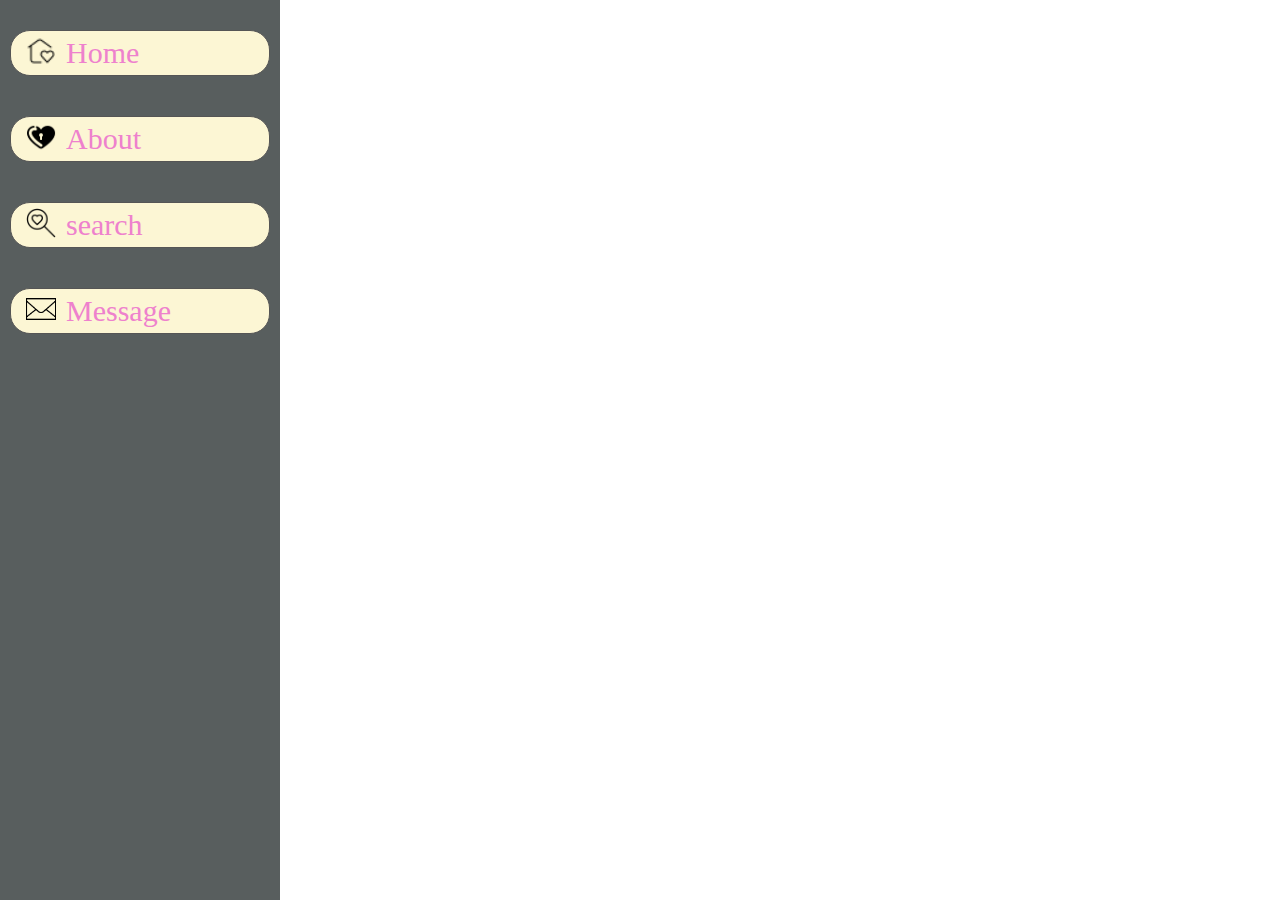
==== index.html @ 78648e27 "index page added" ====
<!DOCTYPE html>
<html lang="en">

<head>
    <meta charset="UTF-8">
    <meta name="viewport" content="width=device-width, initial-scale=1.0">
    <title>Sidebar</title>
    <style>
        .body {
    font-family: Arial, sans-serif;
    margin: 0;
}


.sidebar {
    width: 280px;
    height: 100vh;
    background-color:rgb(24, 25, 25);
    color: white;
    padding-top: 20px;
    position: fixed;

    text-align: center;
    margin-bottom: 20px;
    font: bold;
}



.nav-list {
    display: flex;
    padding: 5px;
    background-color: rgb(252, 246, 212);;
    color: white;
    text-decoration: none;
    border: 1px solid #555;
    margin: 10px;
    text-align: center;
    border-radius: 20px;
    
}



.menu-item {
    height: 30px;
    width: 30px;
    margin-left: 10px;
    align-self: auto;

}

.menu-text {
    font-size: 30px;
    font-family: 'Times New Roman', Times, serif;
    color: rgb(238, 129, 205);
    align-items: center;
    margin-left: 10px;
    
}

.content {
    flex-grow: 1;
    padding: 20px;
    margin-left: 275px;
    width: 100%;
}






.body {
    font-family: Arial, sans-serif;
    margin: 0;
}


.sidebar {
    width: 280px;
    height: 1000px;
    background-color:rgb(88, 94, 94);
    color: white;
    padding-top: 20px;
    position: fixed;

    text-align: center;
    margin-bottom: 20px;
    font: bold;
}





.content {
    flex-grow: 1;
    padding: 20px;
    margin-left: 275px;
    width: 100%;
    height: 100%;
    
}


/* Media Queries */

/* Mobile Devices (up to 800px) */
@media (max-width: 800px) {
    .sidebar {
        width: 100%;
        height: auto;
        position: relative;
    }

    .content {
        margin-left: 0;
        padding: 10px;
    }
    .container {
        height: 700px;
    }
   



    
}

/* Tablets (768px to 1024px) */
@media (min-width: 225.556px) and (max-hight: 356.667px) 
    {
    .sidebar {
        width: 700pxpx;
    }

    .content {
        margin-left: 210px;
    }
    .container {
        height: 700px;
    }
    
}

/* Desktops (1025px and up) */
@media (min-width: 1025px) {
    .sidebar {
        width: 280px;
    }

    .content {
        margin-left: 290px;
    }
    
    
}
    </style>
</head>

<body class="body">

    
    <div class="container">
        <div class="sidebar">
            
            <div class="nav-list">
                <img src="./img/home.png" class="menu-item" />
                <span class="menu-text">Home</span>
            </div>
            <div class="sidebar">
            
                <div class="nav-list">
                    <img src="./img/about.png" class="menu-item"/>
                    <span class="menu-text">About</span>
                </div>
                <div class="sidebar">
            
                    <div class="nav-list ">
                        <img src="./img/search.png" class="menu-item"/>
                        <span class="menu-text">search</span>
                    </div>
                    <div class="sidebar">
            
                        <div class="nav-list ">
                            <img src="./img/message.png" class="menu-item"/>
                            <span class="menu-text">Message</span>
                        </div>
        </div>

                
       
        </div>
    </div>
</body>

</html>
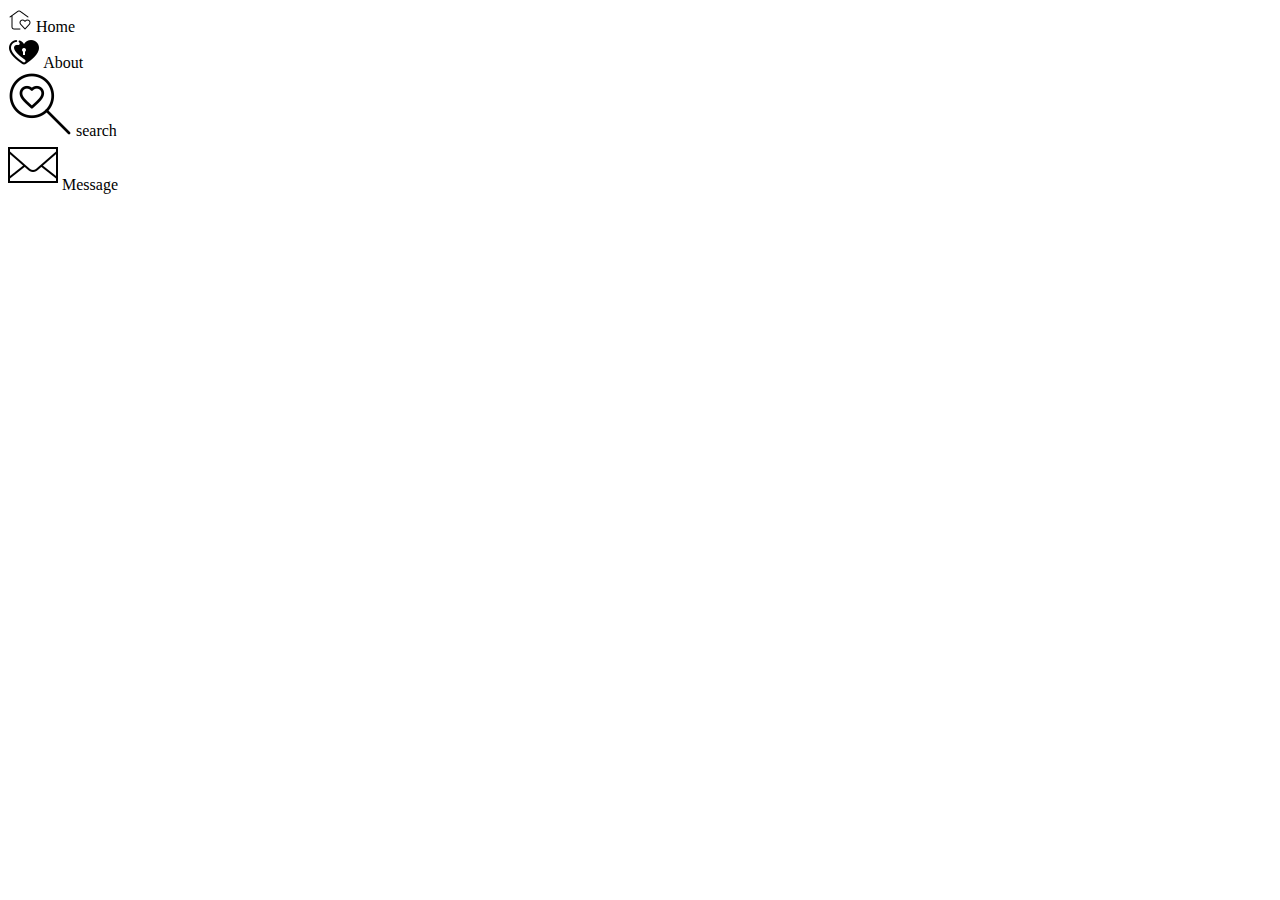
==== commit 6d0ec310: "added some changes" ====
--- a/index.html
+++ b/index.html
@@ -5,158 +5,7 @@
     <meta charset="UTF-8">
     <meta name="viewport" content="width=device-width, initial-scale=1.0">
     <title>Sidebar</title>
-    <style>
-        .body {
-    font-family: Arial, sans-serif;
-    margin: 0;
-}
-
-
-.sidebar {
-    width: 280px;
-    height: 100vh;
-    background-color:rgb(24, 25, 25);
-    color: white;
-    padding-top: 20px;
-    position: fixed;
-
-    text-align: center;
-    margin-bottom: 20px;
-    font: bold;
-}
-
-
-
-.nav-list {
-    display: flex;
-    padding: 5px;
-    background-color: rgb(252, 246, 212);;
-    color: white;
-    text-decoration: none;
-    border: 1px solid #555;
-    margin: 10px;
-    text-align: center;
-    border-radius: 20px;
-    
-}
-
-
-
-.menu-item {
-    height: 30px;
-    width: 30px;
-    margin-left: 10px;
-    align-self: auto;
-
-}
-
-.menu-text {
-    font-size: 30px;
-    font-family: 'Times New Roman', Times, serif;
-    color: rgb(238, 129, 205);
-    align-items: center;
-    margin-left: 10px;
-    
-}
-
-.content {
-    flex-grow: 1;
-    padding: 20px;
-    margin-left: 275px;
-    width: 100%;
-}
-
-
-
-
-
-
-.body {
-    font-family: Arial, sans-serif;
-    margin: 0;
-}
-
-
-.sidebar {
-    width: 280px;
-    height: 1000px;
-    background-color:rgb(88, 94, 94);
-    color: white;
-    padding-top: 20px;
-    position: fixed;
-
-    text-align: center;
-    margin-bottom: 20px;
-    font: bold;
-}
-
-
-
-
-
-.content {
-    flex-grow: 1;
-    padding: 20px;
-    margin-left: 275px;
-    width: 100%;
-    height: 100%;
-    
-}
-
-
-/* Media Queries */
-
-/* Mobile Devices (up to 800px) */
-@media (max-width: 800px) {
-    .sidebar {
-        width: 100%;
-        height: auto;
-        position: relative;
-    }
-
-    .content {
-        margin-left: 0;
-        padding: 10px;
-    }
-    .container {
-        height: 700px;
-    }
-   
-
-
-
-    
-}
-
-/* Tablets (768px to 1024px) */
-@media (min-width: 225.556px) and (max-hight: 356.667px) 
-    {
-    .sidebar {
-        width: 700pxpx;
-    }
-
-    .content {
-        margin-left: 210px;
-    }
-    .container {
-        height: 700px;
-    }
-    
-}
-
-/* Desktops (1025px and up) */
-@media (min-width: 1025px) {
-    .sidebar {
-        width: 280px;
-    }
-
-    .content {
-        margin-left: 290px;
-    }
-    
-    
-}
-    </style>
+    <link rel="stylesheet" href="style.css">
 </head>
 
 <body class="body">
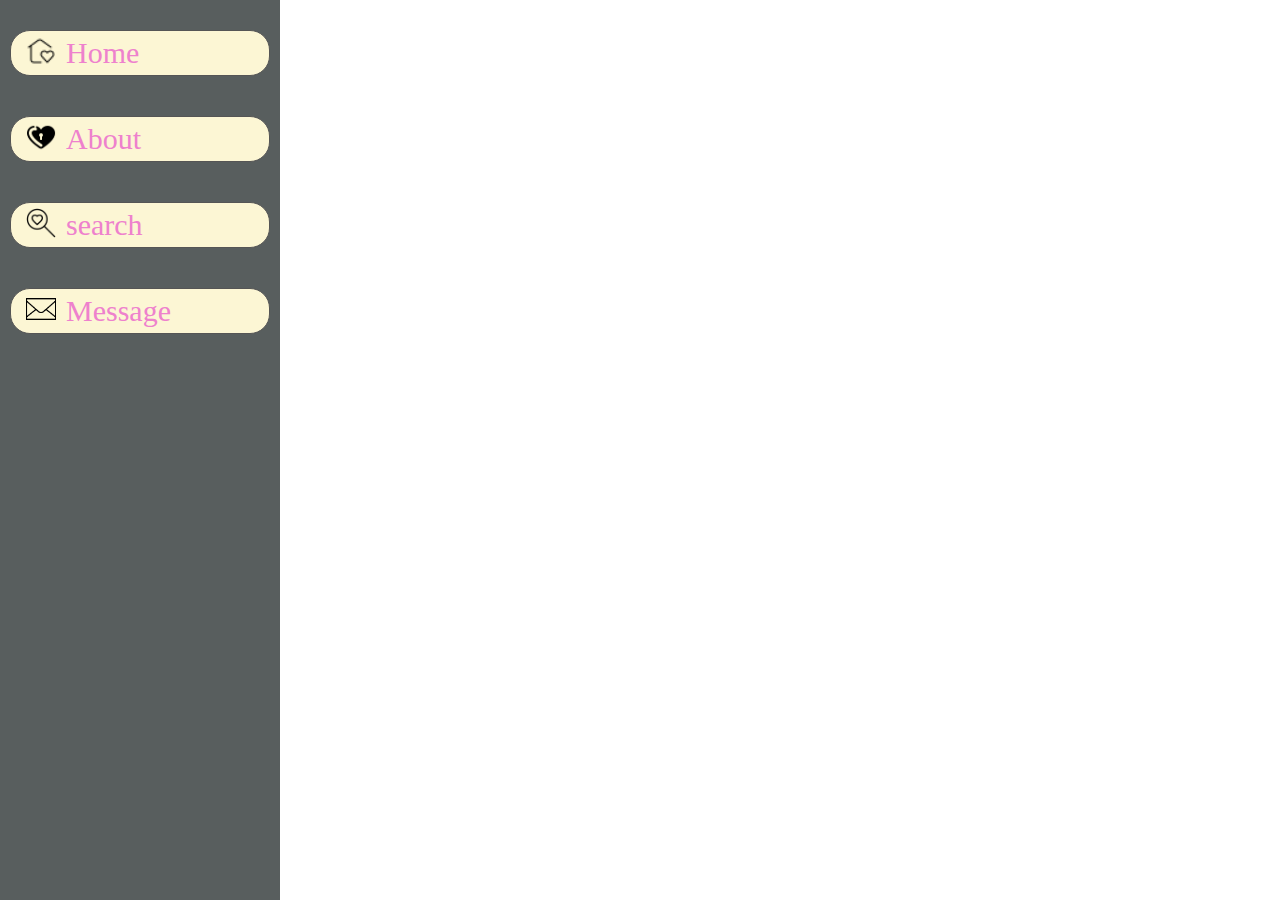
==== commit 3592b124: "changes added in index page" ====
--- a/index.html
+++ b/index.html
@@ -10,38 +10,38 @@
 
 <body class="body">
 
-    
+
     <div class="container">
         <div class="sidebar">
-            
+
             <div class="nav-list">
                 <img src="./img/home.png" class="menu-item" />
                 <span class="menu-text">Home</span>
             </div>
             <div class="sidebar">
-            
+
                 <div class="nav-list">
-                    <img src="./img/about.png" class="menu-item"/>
+                    <img src="./img/about.png" class="menu-item" />
                     <span class="menu-text">About</span>
                 </div>
                 <div class="sidebar">
-            
+
                     <div class="nav-list ">
-                        <img src="./img/search.png" class="menu-item"/>
+                        <img src="./img/search.png" class="menu-item" />
                         <span class="menu-text">search</span>
                     </div>
                     <div class="sidebar">
-            
+
                         <div class="nav-list ">
-                            <img src="./img/message.png" class="menu-item"/>
+                            <img src="./img/message.png" class="menu-item" />
                             <span class="menu-text">Message</span>
                         </div>
-        </div>
+                    </div>
 
-                
-       
-        </div>
-    </div>
+
+
+                </div>
+            </div>
 </body>
 
 </html>--- a/style.css
+++ b/style.css
@@ -0,0 +1,150 @@
+.body {
+    font-family: Arial, sans-serif;
+    margin: 0;
+}
+
+
+.sidebar {
+    width: 280px;
+    height: 100vh;
+    background-color:rgb(24, 25, 25);
+    color: white;
+    padding-top: 20px;
+    position: fixed;
+
+    text-align: center;
+    margin-bottom: 20px;
+    font: bold;
+}
+
+
+
+.nav-list {
+    display: flex;
+    padding: 5px;
+    background-color: rgb(252, 246, 212);;
+    color: white;
+    text-decoration: none;
+    border: 1px solid #555;
+    margin: 10px;
+    text-align: center;
+    border-radius: 20px;
+    
+}
+
+
+
+.menu-item {
+    height: 30px;
+    width: 30px;
+    margin-left: 10px;
+    align-self: auto;
+
+}
+
+.menu-text {
+    font-size: 30px;
+    font-family: 'Times New Roman', Times, serif;
+    color: rgb(238, 129, 205);
+    align-items: center;
+    margin-left: 10px;
+    
+}
+
+.content {
+    flex-grow: 1;
+    padding: 20px;
+    margin-left: 275px;
+    width: 100%;
+}
+
+
+
+
+
+
+.body {
+    font-family: Arial, sans-serif;
+    margin: 0;
+}
+
+
+.sidebar {
+    width: 280px;
+    height: 1000px;
+    background-color:rgb(88, 94, 94);
+    color: white;
+    padding-top: 20px;
+    position: fixed;
+
+    text-align: center;
+    margin-bottom: 20px;
+    font: bold;
+}
+
+
+
+
+
+.content {
+    flex-grow: 1;
+    padding: 20px;
+    margin-left: 275px;
+    width: 100%;
+    height: 100%;
+    
+}
+
+
+/* Media Queries */
+
+/* Mobile Devices (up to 800px) */
+@media (max-width: 800px) {
+    .sidebar {
+        width: 100%;
+        height: auto;
+        position: relative;
+    }
+
+    .content {
+        margin-left: 0;
+        padding: 10px;
+    }
+    .container {
+        height: 700px;
+    }
+   
+
+
+
+    
+}
+
+/* Tablets (768px to 1024px) */
+@media (min-width: 225.556px) and (max-hight: 356.667px) 
+    {
+    .sidebar {
+        width: 700pxpx;
+    }
+
+    .content {
+        margin-left: 210px;
+    }
+    .container {
+        height: 700px;
+    }
+    
+}
+
+/* Desktops (1025px and up) */
+@media (min-width: 1025px) {
+    .sidebar {
+        width: 280px;
+    }
+
+    .content {
+        margin-left: 290px;
+    }
+    
+    
+}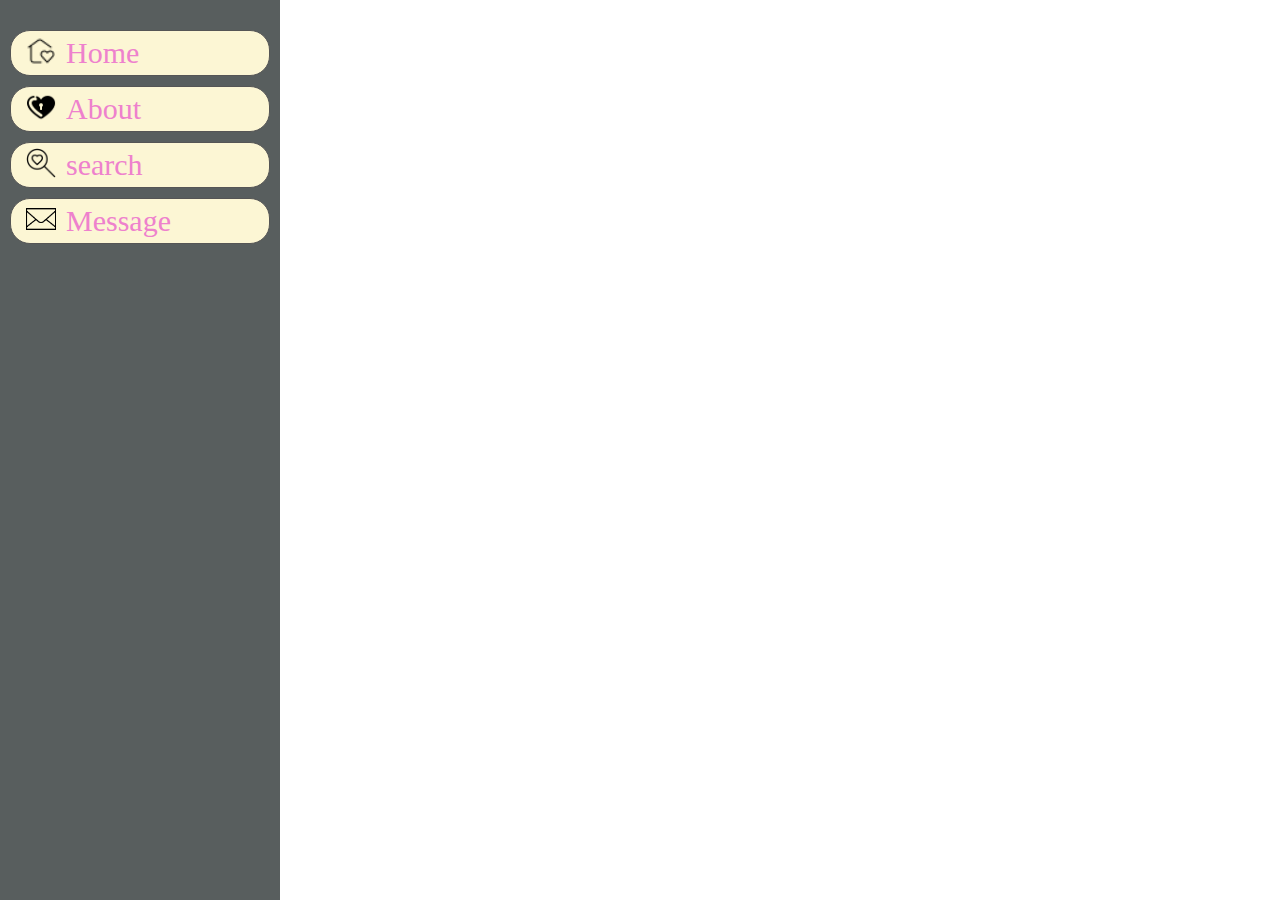
==== commit 5f642c58: "index page edited" ====
--- a/index.html
+++ b/index.html
@@ -14,34 +14,34 @@
     <div class="container">
         <div class="sidebar">
 
-            <div class="nav-list">
+            <a class="nav-list" href="./files/home.html"  >
                 <img src="./img/home.png" class="menu-item" />
                 <span class="menu-text">Home</span>
-            </div>
-            <div class="sidebar">
+            </a>
+            <!-- <a class="sidebar"> -->
 
-                <div class="nav-list">
+                <a class="nav-list" href="./files/about.html">
                     <img src="./img/about.png" class="menu-item" />
                     <span class="menu-text">About</span>
-                </div>
-                <div class="sidebar">
+                </a>
+               <!-- "sidebar"> <a class= -->
 
-                    <div class="nav-list ">
+                    <a class="nav-list " href="./files/search.html">
                         <img src="./img/search.png" class="menu-item" />
                         <span class="menu-text">search</span>
-                    </div>
-                    <div class="sidebar">
+                    </a>
+                    <!-- <a class="sidebar"> -->
 
-                        <div class="nav-list ">
+                        <a class="nav-list " href="./files/contact.html">
                             <img src="./img/message.png" class="menu-item" />
                             <span class="menu-text">Message</span>
-                        </div>
+                        </a>
                     </div>
 
-
+                
 
                 </div>
-            </div>
+            
 </body>
 
 </html>--- a/style.css
+++ b/style.css
@@ -7,7 +7,7 @@
 .sidebar {
     width: 280px;
     height: 100vh;
-    background-color:rgb(24, 25, 25);
+    background-color: rgb(24, 25, 25);
     color: white;
     padding-top: 20px;
     position: fixed;
@@ -22,14 +22,15 @@
 .nav-list {
     display: flex;
     padding: 5px;
-    background-color: rgb(252, 246, 212);;
+    background-color: rgb(252, 246, 212);
+    ;
     color: white;
     text-decoration: none;
     border: 1px solid #555;
     margin: 10px;
     text-align: center;
     border-radius: 20px;
-    
+
 }
 
 
@@ -48,7 +49,7 @@
     color: rgb(238, 129, 205);
     align-items: center;
     margin-left: 10px;
-    
+
 }
 
 .content {
@@ -72,7 +73,7 @@
 .sidebar {
     width: 280px;
     height: 1000px;
-    background-color:rgb(88, 94, 94);
+    background-color: rgb(88, 94, 94);
     color: white;
     padding-top: 20px;
     position: fixed;
@@ -92,7 +93,7 @@
     margin-left: 275px;
     width: 100%;
     height: 100%;
-    
+
 }
 
 
@@ -110,19 +111,19 @@
         margin-left: 0;
         padding: 10px;
     }
+
     .container {
         height: 700px;
     }
-   
 
 
 
-    
+
+
 }
 
 /* Tablets (768px to 1024px) */
-@media (min-width: 225.556px) and (max-hight: 356.667px) 
-    {
+@media (min-width: 225.556px) and (max-hight: 356.667px) {
     .sidebar {
         width: 700pxpx;
     }
@@ -130,10 +131,11 @@
     .content {
         margin-left: 210px;
     }
+
     .container {
         height: 700px;
     }
-    
+
 }
 
 /* Desktops (1025px and up) */
@@ -145,6 +147,6 @@
     .content {
         margin-left: 290px;
     }
-    
-    
+
+
 }